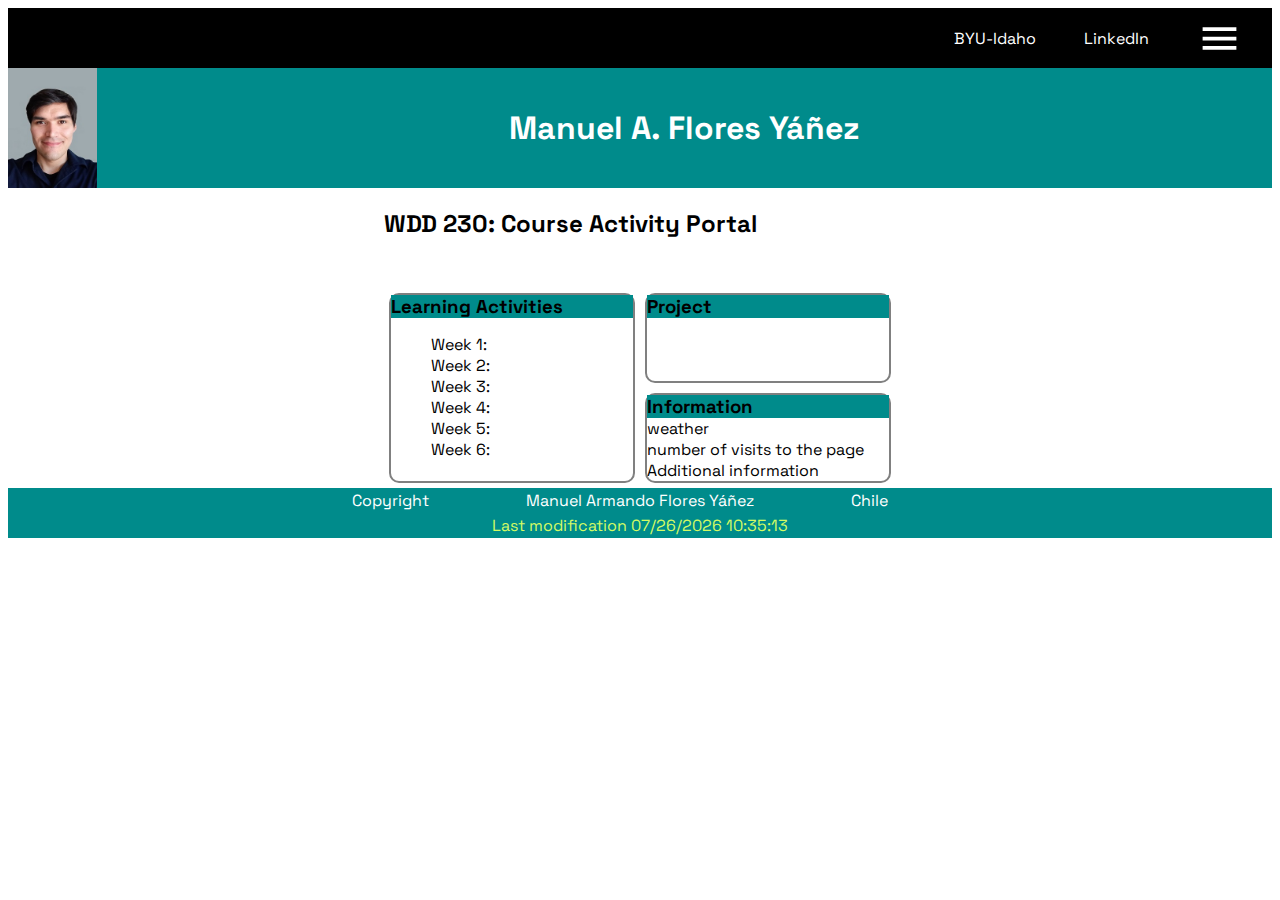
==== wdd230/index.html @ df1879a5 "Completed homework 1" ====
<!DOCTYPE html>
<html lang="en-US">

<head>
    <meta name="author" content="Manuel Flores Yáñez">
    <meta name="description"
        content="WDD 230 Manuel Armando Flores Yáñez course assignment portal using CSS HTML and Javascript">
    <meta charset="UTF-8">
    <meta http-equiv="X-UA-Compatible" content="IE=edge">
    <meta name="viewport" content="width=device-width, initial-scale=1">
    <link href="./styles/base.css" rel="stylesheet">
    <link href="./styles/larger.css" rel="stylesheet">
    <link rel="preconnect" href="https://fonts.googleapis.com">
    <link rel="preconnect" href="https://fonts.gstatic.com" crossorigin>
    <link href="https://fonts.googleapis.com/css2?family=Space+Grotesk:wght@300&display=swap" rel="stylesheet">
    <title>WDD 230 - Portal - Manuel Flores Yáñez</title>
</head>

<body>
    <nav class="nav-main">
        <img class="img-menu-button" src="./images//menu.svg" />
        <a href="https://www.linkedin.com/">LinkedIn</a>
        <a href="https://www.byui.edu/">BYU-Idaho</a>
    </nav>
    <header>
        <img class="img-profile" src="./images/profile.jpg">
        <h1 class="h1-student-name">Manuel A. Flores Yáñez</h1>
    </header>
    <main class="main-grid">
        <h2 class="h2-main-title">WDD 230: Course Activity Portal</h2>
        <section class="card">
            <h3 class="h3-activities">Learning Activities</h3>
            <ul class="ul-activities">
                <li>Week 1: <a href="#">Grail | Media Query</a></li>
                <li>Week 2: <a href="#"></a></li>
                <li>Week 3: <a href="#"></a></li>
                <li>Week 4: <a href="#"></a></li>
                <li>Week 5: <a href="#"></a></li>
                <li>Week 6: <a href="#"></a></li>
            </ul>
        </section>

        <section class="card">
            <h3 class="h3-project">Project</h3>
            <a>Pending project</a>
        </section>
        <section class="card">
            <h3 class="h3-information">Information</h3>
            <div>weather</div>
            <div>number of visits to the page</div>
            <div>Additional information</div>
        </section>
    </main>
    <footer class="footer-grid">
        <span class="span-copyright">Copyright</span>
        <span class="span-student-name">Manuel Armando Flores Yáñez</span>
        <span class="span-country">Chile</span>
        <span class="highlight" id="lastModified"></span>
    </footer>
    <script src="./scripts/getDates.js"></script>
</body>

</html>
---- wdd230/styles/base.css ----
main {
    max-width: 760px;
    margin: auto;
}

body {
    font-family: 'Space Grotesk', sans-serif;
    display: grid;
    grid-template: 180px 120px 1fr 100px / 1fr;
}

.nav-main {
    grid-row: 1 / 2;
    display: flex;
    background-color: black;
    color: white;
    justify-content: center;
    gap: 1.5rem;
    flex-direction: column;
    margin: auto;
    width: 100%;
    height: 100%;
    align-items: center;
}

a {
    color: white;
    text-decoration: none;
}

header {
    grid-row: 2/ 3;
    display: flex;
    flex-direction: row;
    background-color: darkcyan;
    color: white;
}

main {
    grid-row: 3 / 4;
}

.img-menu-button {
    width: 45px;
    height: 45px;
}

footer {
    grid-row: 4 / 5;
    background-color: darkcyan;
}

.ul-activities {
    list-style-type: none;
}

.img-profile {
    width: auto;
    height: 120px;
}

.h3-activities {
    background-color: darkcyan;
    margin: 0;
}

.h3-project {
    background-color: darkcyan;
    margin: 0;
}

.h3-information {
    background-color: darkcyan;
    margin: 0;
}

.h1-student-name {
    margin: auto;
}

.card {
    border-radius: 10px;
    border: 2px solid grey;
    margin: 5px;
}


.footer-grid {
    display: grid;
    grid-template: 1fr 1fr 1fr 1fr / 1fr;
}

.span-copyright {
    grid-row: 1 / 2;
    grid-column: 1 / 2;
    margin: auto;
    color: white;
}

.span-student-name {
    grid-row: 2 / 3;
    grid-column: 1 / 2;
    margin: auto;
    color: white;
}

.span-country {
    grid-row: 3 / 4;
    grid-column: 1 / 2;
    margin: auto;
    color: white;
}

.highlight {
    color: rgb(211, 251, 100);
    grid-row: 4 / 5;
    grid-column: 1 / 2;
    margin: auto;
}
---- wdd230/styles/larger.css ----
@media only screen and (min-width: 600px) {
    /* Size for Desktop Screen */

    body {
        display: grid;
        grid-template: 60px 120px 1fr 50px / 1fr;
        font-family: 'Space Grotesk', sans-serif;
    }

    .nav-main {
        display: flex;
        background-color: black;
        color: white;
        justify-content: right;
        gap: 3rem;
        flex-direction: row-reverse;
        width: 100%;
        height: 100%;
    }

    .main-grid {
        display: grid;
        grid-template: 1fr 1fr 1fr / 1fr 1fr;
    }

    .h2-main-title {
        grid-column: 1 / 3;
        grid-row: 1 / 2;
    }

    .main-grid>section:nth-of-type(1) {
        grid-column: 1 / 2;
        grid-row: 2 / 4;
    }

    .main-grid>section:nth-of-type(2) {
        grid-column: 2 / 3;
        grid-row: 2 / 3;
    }

    .main-grid>section:nth-of-type(3) {
        grid-column: 2 / 3;
        grid-row: 3 / 4;
    }

    .img-menu-button {
        width: 45px;
        height: 45px;
        margin-right: 30px;
    }

    .footer-grid {
        display: grid;
        grid-template: 1fr 1fr / 1fr 1fr 1fr;
    }

    .span-copyright {
        grid-row: 1 / 2;
        grid-column: 1 / 2;
        margin: auto 0 auto auto;
        color: white;
    }

    .span-student-name {
        grid-row: 1 / 2;
        grid-column: 2 / 3;
        margin: auto;
        color: white;
    }

    .span-country {
        grid-row: 1 / 2;
        grid-column: 3 / 4;
        margin: auto auto auto 0;
        color: white;
    }

    .highlight {
        color: rgb(211, 251, 100);
        grid-row: 2 / 3;
        grid-column: 1 / 4;
        margin: auto;
    }

}
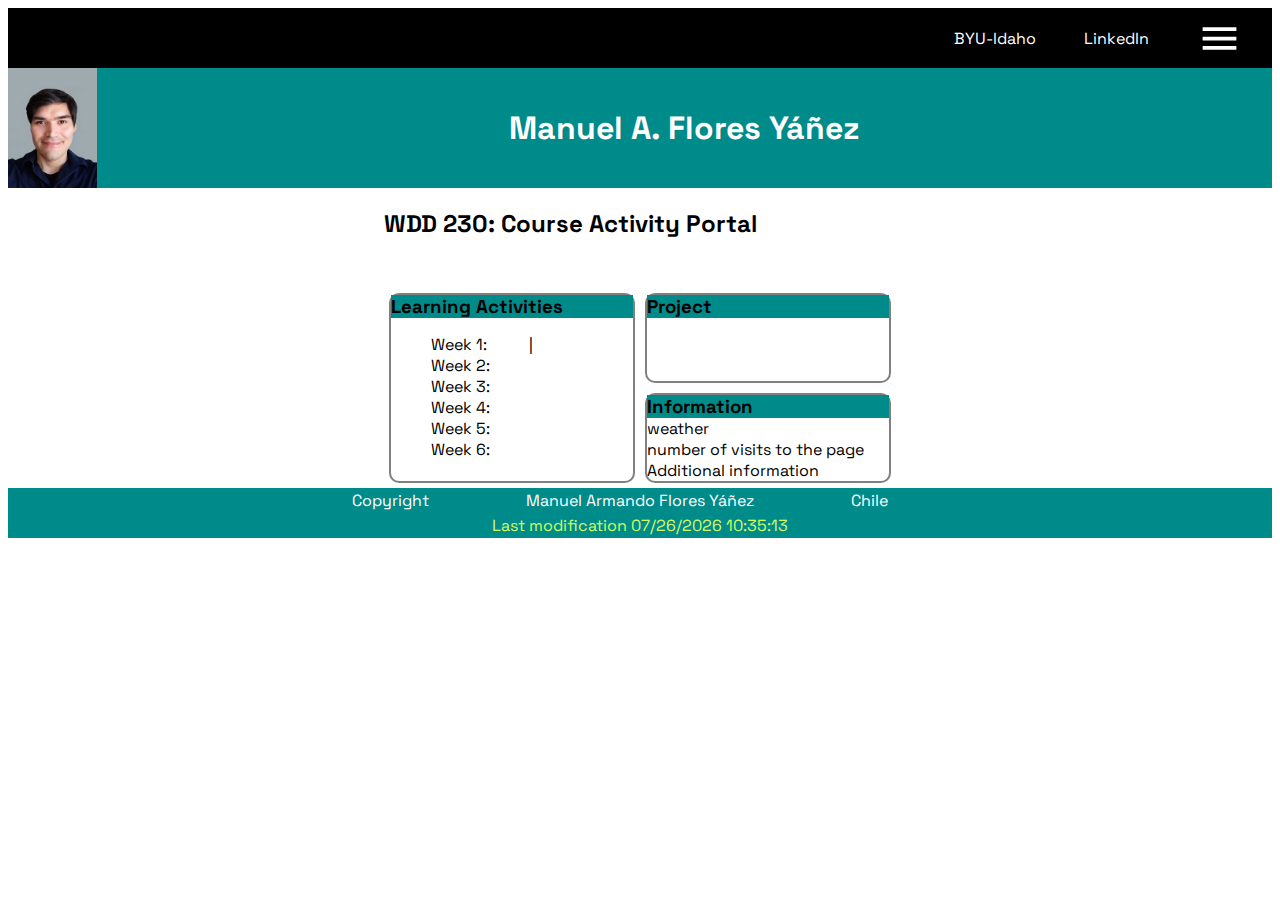
==== commit 0a8bb5ab: "fix: Added proper url for each of this week's assignments" ====
--- a/wdd230/index.html
+++ b/wdd230/index.html
@@ -31,7 +31,8 @@
         <section class="card">
             <h3 class="h3-activities">Learning Activities</h3>
             <ul class="ul-activities">
-                <li>Week 1: <a href="#">Grail | Media Query</a></li>
+                <li>Week 1: <a href="./week01/holygrail.html">Grail</a> | <a href="./week01/media-query.html">Media
+                        Query</a></li>
                 <li>Week 2: <a href="#"></a></li>
                 <li>Week 3: <a href="#"></a></li>
                 <li>Week 4: <a href="#"></a></li>
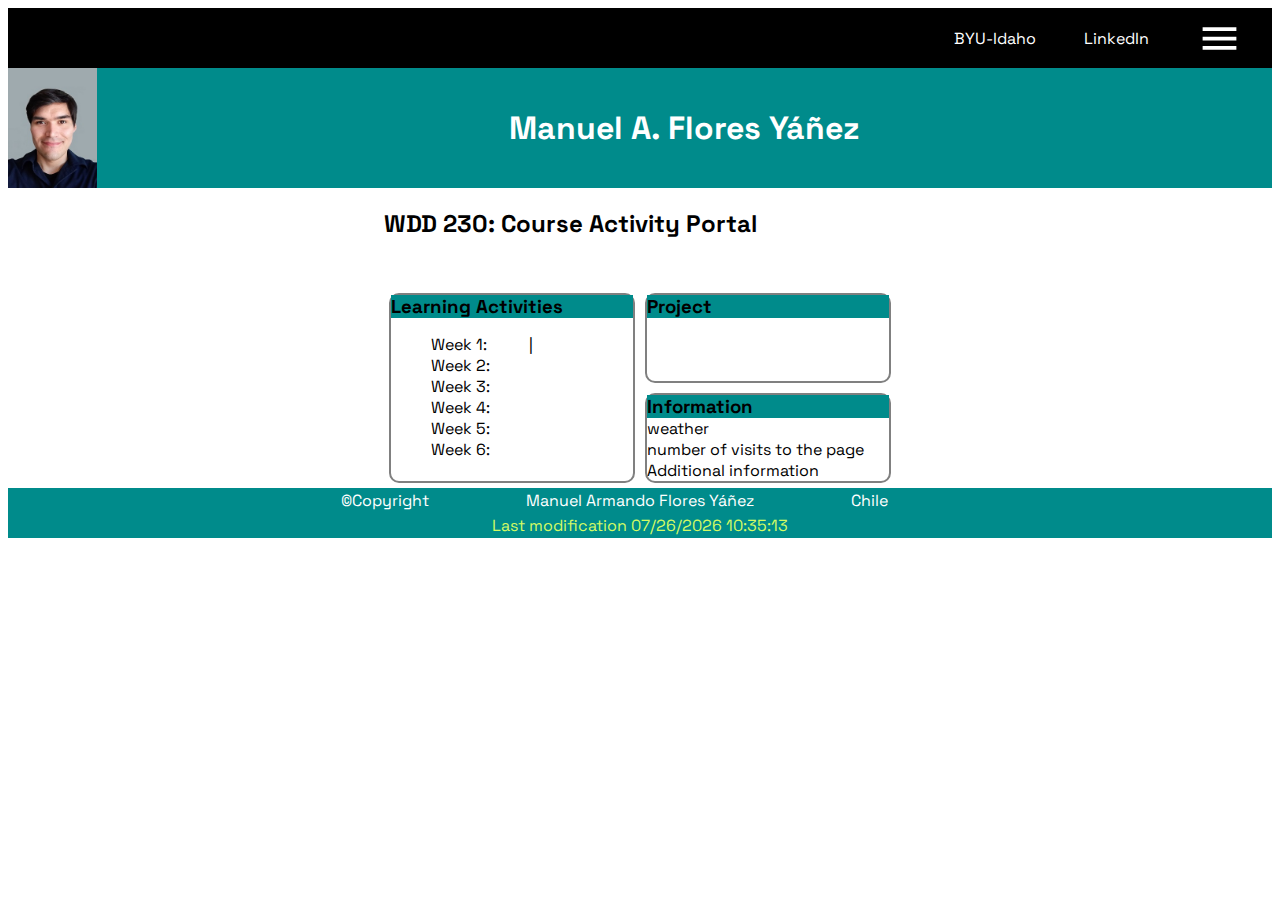
==== commit 308cffc1: "Addded copyright symbol" ====
--- a/wdd230/index.html
+++ b/wdd230/index.html
@@ -53,7 +53,7 @@
         </section>
     </main>
     <footer class="footer-grid">
-        <span class="span-copyright">Copyright</span>
+        <span class="span-copyright">&copy;Copyright</span>
         <span class="span-student-name">Manuel Armando Flores Yáñez</span>
         <span class="span-country">Chile</span>
         <span class="highlight" id="lastModified"></span>
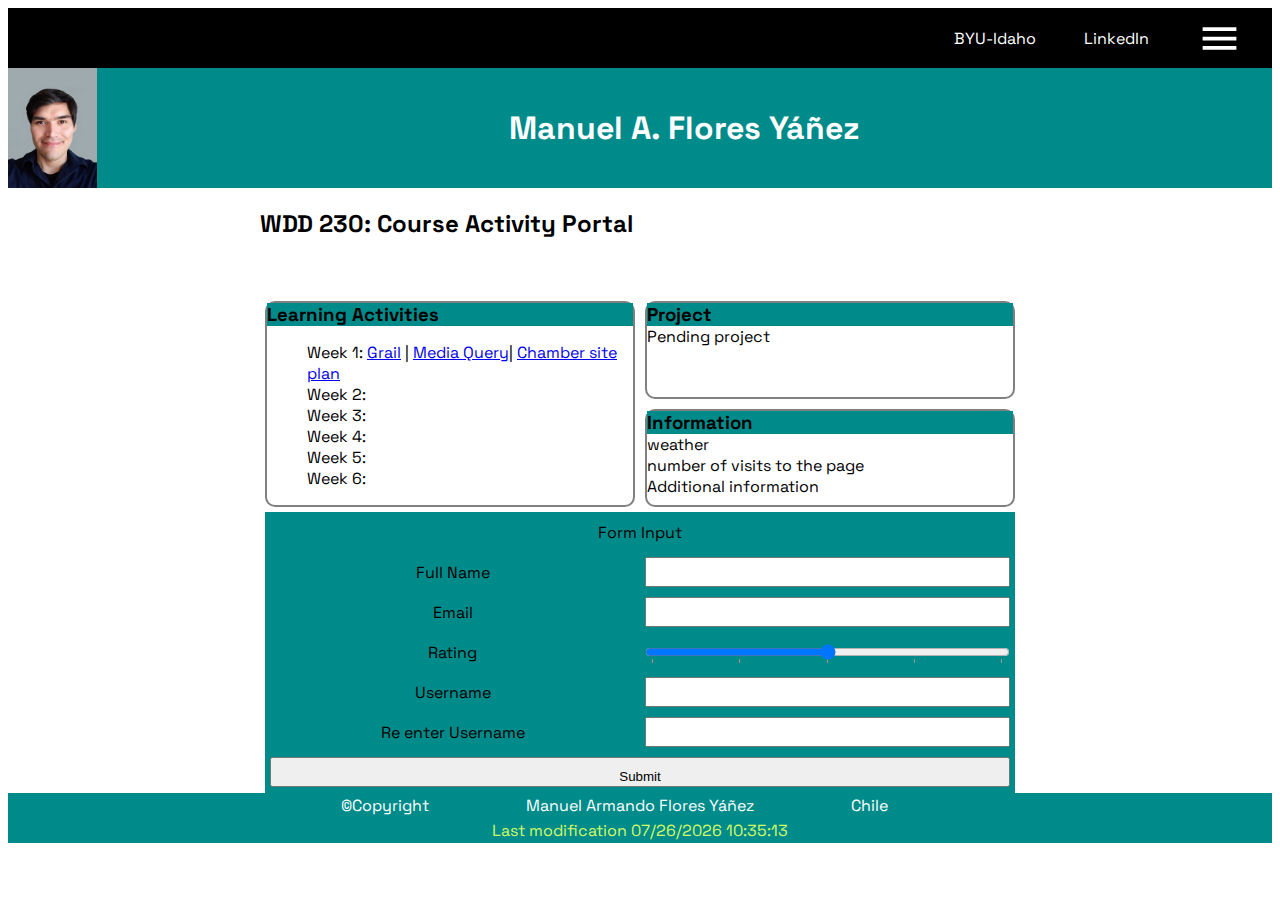
==== commit 800a3690: "feat: W04 Team Activity" ====
--- a/wdd230/index.html
+++ b/wdd230/index.html
@@ -32,7 +32,7 @@
             <h3 class="h3-activities">Learning Activities</h3>
             <ul class="ul-activities">
                 <li>Week 1: <a href="./week01/holygrail.html">Grail</a> | <a href="./week01/media-query.html">Media
-                        Query</a></li>
+                        Query</a>| <a href="./week01/chamber-site-plan.html">Chamber site plan</a></li>
                 <li>Week 2: <a href="#"></a></li>
                 <li>Week 3: <a href="#"></a></li>
                 <li>Week 4: <a href="#"></a></li>
@@ -52,6 +52,35 @@
             <div>Additional information</div>
         </section>
     </main>
+    <form method="POST" class="form-user-information">
+        <div id="form-message">Form Input</div>
+
+        <label id="lbl-full_name" for="full_name">Full Name</label>
+        <input type="text" id="full_name" minlength="1" maxlength="50" required>
+
+        <label id="lbl-email" for="email">Email</label>
+        <input type="email" id="email" minlength="1" maxlength="100" required>
+
+        <label id="lbl-rating" for="rating">Rating</label>
+        <input type="range" id="rating" min="1" max="5" list="five" required>
+        <datalist id="five">
+            <option value="1" label="1"></option>
+            <option value="2" label="2"></option>
+            <option value="3" label="3"></option>
+            <option value="4" label="4"></option>
+            <option value="5" label="5"></option>
+        </datalist>
+
+        <label id="lbl-username" for="username">Username</label>
+        <input type="password" id="username" minlength="1" maxlength="50" pattern="[a-zA-Z0-9]{5,12}"  required>
+
+        <label id="lbl-verify_username" for="verify_username">Re enter Username</label>
+        <input type="password" id="verify_username" minlength="1" maxlength="50" pattern="[a-zA-Z0-9]{5,12}"  required>
+
+        <button type="submit" id="btn-user-form">Submit</button>
+
+    </form>
+
     <footer class="footer-grid">
         <span class="span-copyright">&copy;Copyright</span>
         <span class="span-student-name">Manuel Armando Flores Yáñez</span>
--- a/wdd230/styles/base.css
+++ b/wdd230/styles/base.css
@@ -6,7 +6,7 @@
 body {
     font-family: 'Space Grotesk', sans-serif;
     display: grid;
-    grid-template: 180px 120px 1fr 100px / 1fr;
+    grid-template: 180px 120px 1fr 281px 100px / 1fr;
 }
 
 .nav-main {
@@ -23,7 +23,9 @@
     align-items: center;
 }
 
-a {
+
+
+nav>a {
     color: white;
     text-decoration: none;
 }
@@ -45,8 +47,100 @@
     height: 45px;
 }
 
+.form-user-information {
+    grid-row: 4 / 5;
+    background-color: darkcyan;
+    width: 390px;
+    margin: 0 auto 0 auto;
+    height: 280px;
+    padding-bottom: 10px;
+    display: grid;
+    grid-template: repeat(7, 40px) / repeat(2, 1fr);
+}
+
+.form-user-information #form-message {
+    grid-row: 1 / 2;
+    grid-column: 1 / 3;
+    padding: 10px;
+    text-align: center;
+}
+
+.form-user-information #full_name {
+    grid-row: 2 / 3;
+    grid-column: 2 / 3;
+    margin: 5px;
+}
+
+.form-user-information #email {
+    grid-row: 3 / 4;
+    grid-column: 2 / 3;
+    margin: 5px;
+}
+
+.form-user-information #rating {
+    grid-row: 4 / 5;
+    grid-column: 2 / 3;
+    margin: 5px;
+}
+
+.form-user-information #username {
+    grid-row: 5 / 6;
+    grid-column: 2 / 3;
+    margin: 5px;
+}
+
+.form-user-information #verify_username {
+    grid-row: 6 / 7;
+    grid-column: 2 / 3;
+    margin: 5px;
+}
+
+.form-user-information #lbl-full_name {
+    grid-row: 2 / 3;
+    grid-column: 1 / 2;
+    padding: 10px;
+    text-align: center;
+}
+
+.form-user-information #lbl-email {
+    grid-row: 3 / 4;
+    grid-column: 1 / 2;
+    padding: 10px;
+    text-align: center;
+}
+
+.form-user-information #lbl-rating {
+    grid-row: 4 / 5;
+    grid-column: 1 / 2;
+    padding: 10px;
+    text-align: center;
+}
+
+.form-user-information #lbl-username {
+    grid-row: 5 / 6;
+    grid-column: 1 / 2;
+    padding: 10px;
+    text-align: center;
+}
+
+.form-user-information #lbl-verify_username {
+    grid-row: 6 / 7;
+    grid-column: 1 / 2;
+    padding: 10px;
+    text-align: center;
+}
+
+.form-user-information #btn-user-form {
+    grid-row: 7 / 8;
+    grid-column: 1 / 3;
+    padding: 10px;
+    text-align: center;
+    margin: 5px;
+}
+
+
 footer {
-    grid-row: 4 / 5;
+    grid-row: 5 / 6;
     background-color: darkcyan;
 }
 
@@ -116,4 +210,8 @@
     grid-row: 4 / 5;
     grid-column: 1 / 2;
     margin: auto;
+}
+
+.form-message {
+    color: white;
 }--- a/wdd230/styles/larger.css
+++ b/wdd230/styles/larger.css
@@ -3,7 +3,7 @@
 
     body {
         display: grid;
-        grid-template: 60px 120px 1fr 50px / 1fr;
+        grid-template: 60px 120px 1fr 281px 50px / 1fr;
         font-family: 'Space Grotesk', sans-serif;
     }
 
@@ -82,4 +82,100 @@
         margin: auto;
     }
 
+    .form-user-information {
+        grid-row: 4 / 5;
+        background-color: darkcyan;
+        width: 750px;
+        margin: 0 auto 0 auto;
+        height: 281px;
+        padding-bottom: 10px;
+        display: grid;
+        grid-template: repeat(7, 40px) / repeat(2, 1fr);
+    }
+
+    .form-user-information #form-message {
+        grid-row: 1 / 2;
+        grid-column: 1 / 3;
+    }
+
+    .form-user-information #form-message {
+        grid-row: 1 / 2;
+        grid-column: 1 / 3;
+        padding: 10px;
+        text-align: center;
+    }
+    
+    .form-user-information #full_name {
+        grid-row: 2 / 3;
+        grid-column: 2 / 3;
+        margin: 5px;
+    }
+    
+    .form-user-information #email {
+        grid-row: 3 / 4;
+        grid-column: 2 / 3;
+        margin: 5px;
+    }
+    
+    .form-user-information #rating {
+        grid-row: 4 / 5;
+        grid-column: 2 / 3;
+        margin: 5px;
+    }
+    
+    .form-user-information #username {
+        grid-row: 5 / 6;
+        grid-column: 2 / 3;
+        margin: 5px;
+    }
+    
+    .form-user-information #verify_username {
+        grid-row: 6 / 7;
+        grid-column: 2 / 3;
+        margin: 5px;
+    }
+    
+    .form-user-information #lbl-full_name {
+        grid-row: 2 / 3;
+        grid-column: 1 / 2;
+        padding: 10px;
+        text-align: center;
+    }
+    
+    .form-user-information #lbl-email {
+        grid-row: 3 / 4;
+        grid-column: 1 / 2;
+        padding: 10px;
+        text-align: center;
+    }
+    
+    .form-user-information #lbl-rating {
+        grid-row: 4 / 5;
+        grid-column: 1 / 2;
+        padding: 10px;
+        text-align: center;
+    }
+    
+    .form-user-information #lbl-username {
+        grid-row: 5 / 6;
+        grid-column: 1 / 2;
+        padding: 10px;
+        text-align: center;
+    }
+    
+    .form-user-information #lbl-verify_username {
+        grid-row: 6 / 7;
+        grid-column: 1 / 2;
+        padding: 10px;
+        text-align: center;
+    }
+    
+    .form-user-information #btn-user-form {
+        grid-row: 7 / 8;
+        grid-column: 1 / 3;
+        padding: 10px;
+        text-align: center;
+        margin: 5px;
+    }
+
 }